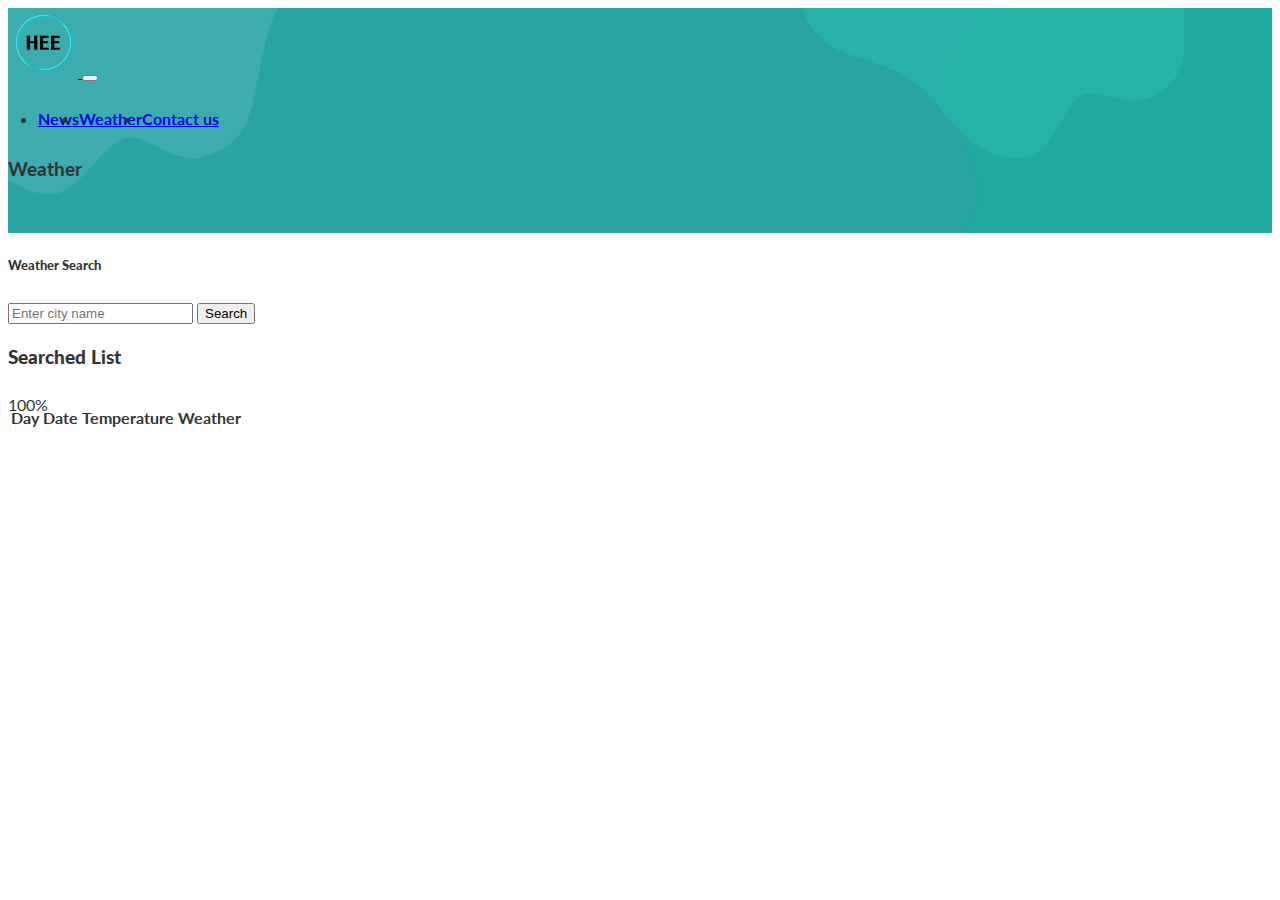
==== assessment2/index.html @ 25322594 "change file name" ====
<!DOCTYPE html>
<html lang="en">
  <head>
    <meta charset="UTF-8" />
    <meta http-equiv="X-UA-Compatible" content="IE=edge" />
    <meta name="viewport" content="width=device-width, initial-scale=1.0" />
    <link
      href="https://cdn.jsdelivr.net/npm/bootstrap@5.0.2/dist/css/bootstrap.min.css"
      rel="stylesheet"
      integrity="sha384-EVSTQN3/azprG1Anm3QDgpJLIm9Nao0Yz1ztcQTwFspd3yD65VohhpuuCOmLASjC"
      crossorigin="anonymous"
    />
    <!-- Font Awesome 라이브러리 로드 -->
    <link
      rel="stylesheet"
      href="https://use.fontawesome.com/releases/v5.15.4/css/all.css"
      integrity="sha384-DyZ88mC6Up2uqS4h/KRgHuoeGwBcD4Ng9SiP4dIRy0EXTlnuz47vAwmeGwVChigm"
      crossorigin="anonymous"
    />

    <link rel="stylesheet" href="css/style.css" />
    <title>Weather</title>
  </head>
  <body>
    <!-- Navbar -->
    <header class="header">
      <nav class="navbar navbar-expand-lg navbar-light py-3">
        <div class="container">
          <a href="index.html" class="navbar-brand">
            <img src="imgs/logo.png" class="logo" alt="logo" />
          </a>

          <button
            class="navbar-toggler"
            type="button"
            data-bs-toggle="collapse"
            data-bs-target="#navmenu"
          >
            <span class="navbar-toggler-icon"></span>
          </button>
          <div class="collapse navbar-collapse" id="navmenu">
            <ul class="navbar-nav ms-auto">
              <li class="nav-item">
                <a href="news.html" class="nav-link">News</a>
              </li>
              <li class="nav-item">
                <a href="index.html" class="nav-link">Weather</a>
              </li>
              <li class="nav-item">
                <a href="contactus.html" class="nav-link">Contact us</a>
              </li>
            </ul>
          </div>
        </div>
      </nav>

      <section class="p-3 text-center">
        <div class="container">
          <div class="row">
            <div class="col-md-12 align-items-left">
              <h3 id="city-name" class="mb-5">Weather</h3>
            </div>
          </div>
        </div>
      </section>
    </header>

    <section
      class="searchNews p-4 d-flex justify-content-center align-items-end"
    >
      <h5 class="px-2"><strong>Weather Search</strong></h5>
      <div class="form-group d-flex align-items-center col-md-6">
        <input
          type="text"
          class="form-control"
          id="city-input"
          placeholder="Enter city name"
        />

        <button
          type="submit"
          class="btn btn-dark d-flex align-items-center mx-2"
          id="get-weather-btn"
        >
          Search
        </button>
      </div>
    </section>

    <section id="weatherTable" class="p-1">
      <div class="container">
        <h3 class="px-2 my-5 text-center">
          <strong><i class="fas fa-stream mx-2"></i>Searched List</strong>
        </h3>
        <div><span class="progress-text text-primary"></span></div>
        <!-- bootstrap progressbar -->
        <div class="progress" style="height: 10px; margin: 0px">
          <div
            class="progress-bar progress-bar-striped bg-success"
            role="progressbar"
            style="width: 0%"
            aria-valuenow="0"
            aria-valuemin="0"
            aria-valuemax="100"
          >
            100%
          </div>
        </div>
        <table class="table table-sm table-hover p-2 temp-container">
          <thead>
            <tr>
              <th>Day</th>
              <th>Date</th>
              <th>Temperature</th>
              <th>Weather</th>
            </tr>
          </thead>
          <tbody>
            <tr>
              <td class="day"></td>
              <td class="date"></td>
              <td class="temp"></td>
              <td class="weather"></td>
            </tr>
            <tr>
              <td class="day"></td>
              <td class="date"></td>
              <td class="temp"></td>
              <td class="weather"></td>
            </tr>
            <tr>
              <td class="day"></td>
              <td class="date"></td>
              <td class="temp"></td>
              <td class="weather"></td>
            </tr>
            <tr>
              <td class="day"></td>
              <td class="date"></td>
              <td class="temp"></td>
              <td class="weather"></td>
            </tr>
            <tr>
              <td class="day"></td>
              <td class="date"></td>
              <td class="temp"></td>
              <td class="weather"></td>
            </tr>
            <tr>
              <td class="day"></td>
              <td class="date"></td>
              <td class="temp"></td>
              <td class="weather"></td>
            </tr>
            <tr>
              <td class="day"></td>
              <td class="date"></td>
              <td class="temp"></td>
              <td class="weather"></td>
            </tr>
            <tr>
              <td class="day"></td>
              <td class="date"></td>
              <td class="temp"></td>
              <td class="weather"></td>
            </tr>
            <tr>
              <td class="day"></td>
              <td class="date"></td>
              <td class="temp"></td>
              <td class="weather"></td>
            </tr>
            <tr>
              <td class="day"></td>
              <td class="date"></td>
              <td class="temp"></td>
              <td class="weather"></td>
            </tr>
            <tr>
              <td class="day"></td>
              <td class="date"></td>
              <td class="temp"></td>
              <td class="weather"></td>
            </tr>
            <tr>
              <td class="day"></td>
              <td class="date"></td>
              <td class="temp"></td>
              <td class="weather"></td>
            </tr>
            <tr>
              <td class="day"></td>
              <td class="date"></td>
              <td class="temp"></td>
              <td class="weather"></td>
            </tr>
            <tr>
              <td class="day"></td>
              <td class="date"></td>
              <td class="temp"></td>
              <td class="weather"></td>
            </tr>
            <tr>
              <td class="day"></td>
              <td class="date"></td>
              <td class="temp"></td>
              <td class="weather"></td>
            </tr>
            <tr>
              <td class="day"></td>
              <td class="date"></td>
              <td class="temp"></td>
              <td class="weather"></td>
            </tr>
            <tr>
              <td class="day"></td>
              <td class="date"></td>
              <td class="temp"></td>
              <td class="weather"></td>
            </tr>
            <tr>
              <td class="day"></td>
              <td class="date"></td>
              <td class="temp"></td>
              <td class="weather"></td>
            </tr>
            <tr>
              <td class="day"></td>
              <td class="date"></td>
              <td class="temp"></td>
              <td class="weather"></td>
            </tr>
            <tr>
              <td class="day"></td>
              <td class="date"></td>
              <td class="temp"></td>
              <td class="weather"></td>
            </tr>
            <tr>
              <td class="day"></td>
              <td class="date"></td>
              <td class="temp"></td>
              <td class="weather"></td>
            </tr>
            <tr>
              <td class="day"></td>
              <td class="date"></td>
              <td class="temp"></td>
              <td class="weather"></td>
            </tr>
            <tr>
              <td class="day"></td>
              <td class="date"></td>
              <td class="temp"></td>
              <td class="weather"></td>
            </tr>
            <tr>
              <td class="day"></td>
              <td class="date"></td>
              <td class="temp"></td>
              <td class="weather"></td>
            </tr>
            <tr>
              <td class="day"></td>
              <td class="date"></td>
              <td class="temp"></td>
              <td class="weather"></td>
            </tr>
            <tr>
              <td class="day"></td>
              <td class="date"></td>
              <td class="temp"></td>
              <td class="weather"></td>
            </tr>
            <tr>
              <td class="day"></td>
              <td class="date"></td>
              <td class="temp"></td>
              <td class="weather"></td>
            </tr>
            <tr>
              <td class="day"></td>
              <td class="date"></td>
              <td class="temp"></td>
              <td class="weather"></td>
            </tr>
            <tr>
              <td class="day"></td>
              <td class="date"></td>
              <td class="temp"></td>
              <td class="weather"></td>
            </tr>
            <tr>
              <td class="day"></td>
              <td class="date"></td>
              <td class="temp"></td>
              <td class="weather"></td>
            </tr>
            <tr>
              <td class="day"></td>
              <td class="date"></td>
              <td class="temp"></td>
              <td class="weather"></td>
            </tr>
            <tr>
              <td class="day"></td>
              <td class="date"></td>
              <td class="temp"></td>
              <td class="weather"></td>
            </tr>
            <tr>
              <td class="day"></td>
              <td class="date"></td>
              <td class="temp"></td>
              <td class="weather"></td>
            </tr>
            <tr>
              <td class="day"></td>
              <td class="date"></td>
              <td class="temp"></td>
              <td class="weather"></td>
            </tr>
            <tr>
              <td class="day"></td>
              <td class="date"></td>
              <td class="temp"></td>
              <td class="weather"></td>
            </tr>
            <tr>
              <td class="day"></td>
              <td class="date"></td>
              <td class="temp"></td>
              <td class="weather"></td>
            </tr>
            <tr>
              <td class="day"></td>
              <td class="date"></td>
              <td class="temp"></td>
              <td class="weather"></td>
            </tr>
            <tr>
              <td class="day"></td>
              <td class="date"></td>
              <td class="temp"></td>
              <td class="weather"></td>
            </tr>
            <tr>
              <td class="day"></td>
              <td class="date"></td>
              <td class="temp"></td>
              <td class="weather"></td>
            </tr>
            <tr>
              <td class="day"></td>
              <td class="date"></td>
              <td class="temp"></td>
              <td class="weather"></td>
            </tr>
          </tbody>
        </table>
      </div>
    </section>

    <footer class="footer bg-dark py-5">
      <div class="d-flex justify-content-center align-items-center">
        <div class="footerAddress">
          <p>PO BOX 3000 Melbourne VIC 3000</p>
          <div class="footerSocialMedia d-flex justify-content-center">
            <a href="#"><i class="fab fa-github fa-2x"></i></a>
            <a href="#"><i class="fab fa-facebook fa-2x"></i></a>
            <a href="#"><i class="fab fa-instagram fa-2x"></i></a>
            <a href="#"><i class="fab fa-twitter fa-2x"></i></a>
          </div>
        </div>
      </div>
    </footer>

    <script src="./config.js"></script>
    <script>
      //Constant, Variable declaration
      //The const keyword is used for something cannot be reassigned.
      //let keyword is used for declaring the value can be reassigned.
      //Here, url has 2 types urls
      const progressBar = document.querySelector(".progress-bar");
      const progressText = document.querySelector(".progress-text");
      const cityName = document.querySelector("#city-input");

      //when page load first, Melbourne weather will display using lat, lon not cityName
      const lat = -37.8136;
      const lon = 144.9631;
      let url = "";

      //Methods : get weather URL (User input)
      function getWeatherUrl(cityName, apiKeyW) {
        cityName = cityName.toLowerCase();
        return `https://api.openweathermap.org/data/2.5/forecast?q=${cityName}&appid=${apiKeyW}`;
      }

      //Methods : get melbourne, Australia weather URL using lat, lon.
      function getDefaultWeatherUrl(apiKeyW, lat, lon) {
        return `https://api.openweathermap.org/data/2.5/forecast?lat=${lat}&lon=${lon}&appid=${apiKeyW}`;
      }

      //Class : Weather
      class Weather {
        //Constructor
        //when instance created, the constructor will be called automatically.
        constructor(apiKeyW) {
          this.apiKeyW = apiKeyW;
        }

        // Methods:
        // getWeather = (cityName) => {} or
        async getWeather(cityName) {
          //there is not cityName or cityName is  melbourne.
          //So, when the page is initially loaded, cityName is sent as an empty string.
          //if the user enters "melbourne" as the city name, it will navigate to melbourne, australia
          if (!cityName || cityName.toLowerCase() === "melbourne") {
            cityName = "Melbourne";
            url = getDefaultWeatherUrl(this.apiKeyW, lat, lon);
          } else {
            url = getWeatherUrl(cityName, this.apiKeyW);
          }

          try {
            //title name
            document.querySelector(
              "#city-name"
            ).innerHTML = `Welcome to <strong>${cityName.toUpperCase()}</strong>`;

            // Show progress bar from 0% (boostrap)
            progressBar.style.width = "0%";
            progressBar.setAttribute("aria-valuenow", "0");
            progressText.innerHTML = "Searching...";

            //Asynchronously fetching data. use await
            //using the fetch function,The .json() method returns a promise, By using await with .json(), Wait
            const res = await fetch(url);
            //console.log(res);

            // Show progress bar from 100% (boostrap)
            progressBar.style.width = "100%";
            progressBar.setAttribute("aria-valuenow", "100");
            progressText.innerHTML = "";

            //if status is not 200, meaning, fail
            if (res.status !== 200) {
              //The alert message and page relocation for when the user inputs an incorrect value
              alert("There are no information");
              document.querySelector("#city-name").innerHTML = "";
              cityName = "";
              window.location.reload();
              //   throw new Error("Failed fetch data");
            }

            // when getting data successfully.
            const temp = await res.json();
            //console.log(temp);
            console.log(temp.list);

            //Select the elements by using querySelector or querySelectorAll or getElementById..
            for (let i = 0; i < temp.list.length; i++) {
              const tempContainer = document.querySelector(".temp-container");
              const tempElements = tempContainer.querySelectorAll(".temp");
              const dateElements = tempContainer.querySelectorAll(".date");
              const dayElements = tempContainer.querySelectorAll(".day");
              const weatherElements =
                tempContainer.querySelectorAll(".weather");

              // display temprature
              const degree = temp.list[i].main.temp - 273.15; //To convert to Celsius, Need to subtract 273.15
              tempElements[i].textContent = `${Math.round(degree)} °C`;

              // display date
              const date = new Date(temp.list[i].dt * 1000); //Multiplying by 1000 is necessary to convert the Unix timestamp, which is in seconds.
              const month = date.getMonth() + 1; //When calling the getMonth() method on a Date object, the returned month value starts from 0 and adds 1.
              const day = date.getDate();

              const formattedDate = `${month}/${day}`;
              dateElements[i].textContent = formattedDate;

              //display day. Displaying the current local Date in English.
              const formattedDay = date.toLocaleDateString("en-US", {
                weekday: "long",
              });
              dayElements[i].innerHTML = formattedDay;

              //display time. Displaying the current local Time in English.
              const formattedTime = date.toLocaleTimeString("en-GB", {
                timeStyle: "short",
              });
              //console.log(parseInt(formattedTime));
              dateElements[i].innerHTML =
                formattedDate + "(" + formattedTime + ")";

              // display weather
              weatherElements[i].textContent = temp.list[i].weather[0].main;

              //Replace the text with Font Awesome icons.
              if (weatherElements[i].textContent == "Clouds") {
                weatherElements[i].innerHTML = '<i class="fas fa-cloud"></i>';
                weatherElements[i].style.color = "#999";
              } else if (weatherElements[i].textContent == "Rain") {
                weatherElements[i].innerHTML =
                  '<i class="fas fa-umbrella"></i>';
                weatherElements[i].style.color = "#18b4e4";
              }
              // this is for late night(19~5) when it's clear weather, show moon.
              else if (
                (weatherElements[i].textContent == "Clear" &&
                  parseInt(formattedTime) >= 19) ||
                parseInt(formattedTime) < 6
              ) {
                weatherElements[i].innerHTML = "<i class='fas fa-moon'></i>";
                weatherElements[i].style.color = "#000";
              } else if (weatherElements[i].textContent == "Clear") {
                weatherElements[i].innerHTML = "<i class='fas fa-sun'></i>";
                weatherElements[i].style.color = "red";
              } else {
                weatherElements[i].textContent = temp.list[i].weather[0].main;
              }
            }
          } catch (err) {
            console.error(err);
          }
        }
      }

      //created instance of Weather.
      //Passing the apiKey value as an parameter to the constructor method of the Weather class.
      const weather = new Weather(apiKeyW);

      // Select the element with get-weather-btn, when clicking, the addEventListener() method is called.
      const getWeatherBtn = document.querySelector("#get-weather-btn");
      getWeatherBtn.addEventListener("click", () => {
        const cityInput = document.querySelector("#city-input");
        const cityName = cityInput.value;
        //const url = getWeatherUrl(cityName, apiKeyW);
        //console.log(url);
        weather.getWeather(cityName);
      });

      // When page is loded, display
      document.addEventListener("DOMContentLoaded", function () {
        const cityName = "";
        weather.getWeather(cityName);
      });
    </script>

    <script
      src="https://cdn.jsdelivr.net/npm/bootstrap@5.0.2/dist/js/bootstrap.bundle.min.js"
      integrity="sha384-MrcW6ZMFYlzcLA8Nl+NtUVF0sA7MsXsP1UyJoMp4YLEuNSfAP+JcXn/tWtIaxVXM"
      crossorigin="anonymous"
    ></script>
  </body>
</html>
---- assessment2/css/style.css ----
@import url("https://fonts.googleapis.com/css2?family=Lato:wght@300&display=swap");
body {
  font-family: "Lato", sans-serif;
  color: #333;
  line-height: 1.6;
}

header {
  background-image: url("../imgs/bg-green.png");
  background-size: cover;
  background-position: center;
  min-height: 25vh;
  width: 100%;
}
.logo {
  width: 70px;
}

.navbar-nav {
  padding: 5px 30px;
  border-radius: 1px;
  color: #333;
  font-weight: bold;
  text-decoration: none;
}

#navmenu .navbar-nav {
  display: flex;
  align-items: center;
}

.card {
  margin: 10px 0;
  box-shadow: 0 3px 10px rgba(26, 25, 25, 0.1);
}

.text-muted {
  font-size: 11px;
  border-top: 2px solid #c4c2c2;
  border-left: 1px solid #c4c2c2;
  padding: 3px;
}

.card-title {
  font-weight: 900;
  text-align: center;
}

.cardHeaderBg {
  background-image: linear-gradient(to top, #fff 0%, #c4c2c2 180%);
  border-bottom: 2px solid rgb(226, 226, 226);
}
.cardFooterBg {
  background-color: #fff;
}

.card-image {
  width: 50%;
}

.card-info {
  display: flex;
  align-items: center;
}

.card-memo {
  margin-left: 1rem;
}

th,
.day,
.date,
.temp,
.weather {
  text-align: center;
}

.contactus {
  align-items: center;
  padding: 0 150px;
  display: flex;
}

/* Footer */
.footer {
  margin-top: 20px;
}
.footer .flex {
  justify-content: space-between;
}

.footerAddress p {
  color: #fff;
}

.footerSocialMedia i {
  font-size: 20px;
  padding: 10px;
}

.card-link {
  float: right;
}

@media (max-width: 768px) {
  .searchNews {
    padding: 50px;
  }
  .contactus {
    padding: 0 20px;
  }
  #navmenu {
    background-image: linear-gradient(to top, #20aaa3 180%, #26b3ab 0%);
    border-bottom: 1px solid #20a099;
    opacity: 0.8;
  }
}
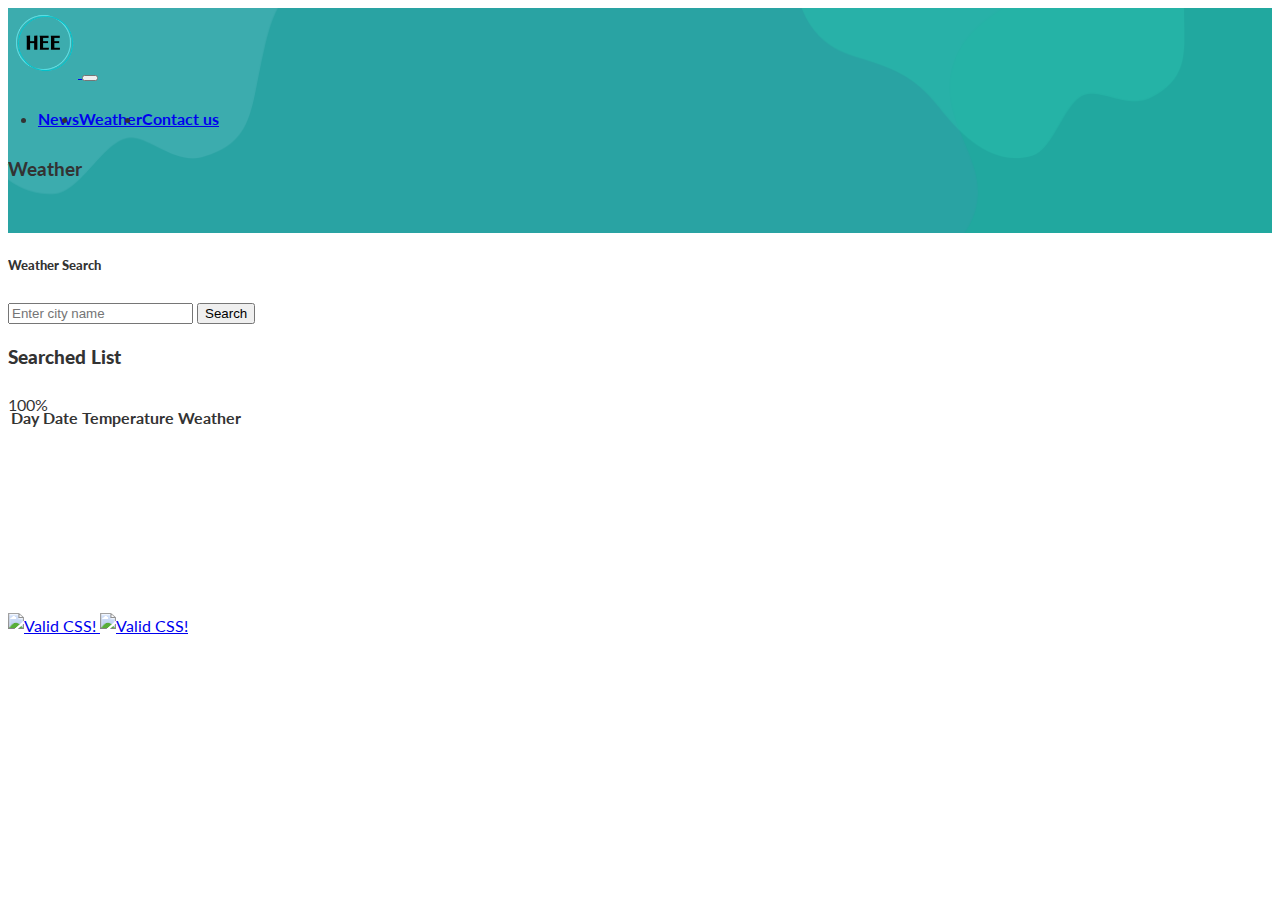
==== commit 0d3417b6: "added w3c Mark" ====
--- a/assessment2/index.html
+++ b/assessment2/index.html
@@ -364,7 +364,23 @@
     <footer class="footer bg-dark py-5">
       <div class="d-flex justify-content-center align-items-center">
         <div class="footerAddress">
+          <p class="text-center">
+            <a href="https://jigsaw.w3.org/css-validator/check/referer">
+              <img
+                style="border: 0; width: 88px; height: 31px"
+                src="https://jigsaw.w3.org/css-validator/images/vcss"
+                alt="Valid CSS!"
+              /> </a
+            ><a href="https://jigsaw.w3.org/css-validator/check/referer">
+              <img
+                style="border: 0; width: 88px; height: 31px"
+                src="https://jigsaw.w3.org/css-validator/images/vcss-blue"
+                alt="Valid CSS!"
+              />
+            </a>
+          </p>
           <p>PO BOX 3000 Melbourne VIC 3000</p>
+
           <div class="footerSocialMedia d-flex justify-content-center">
             <a href="#"><i class="fab fa-github fa-2x"></i></a>
             <a href="#"><i class="fab fa-facebook fa-2x"></i></a>
